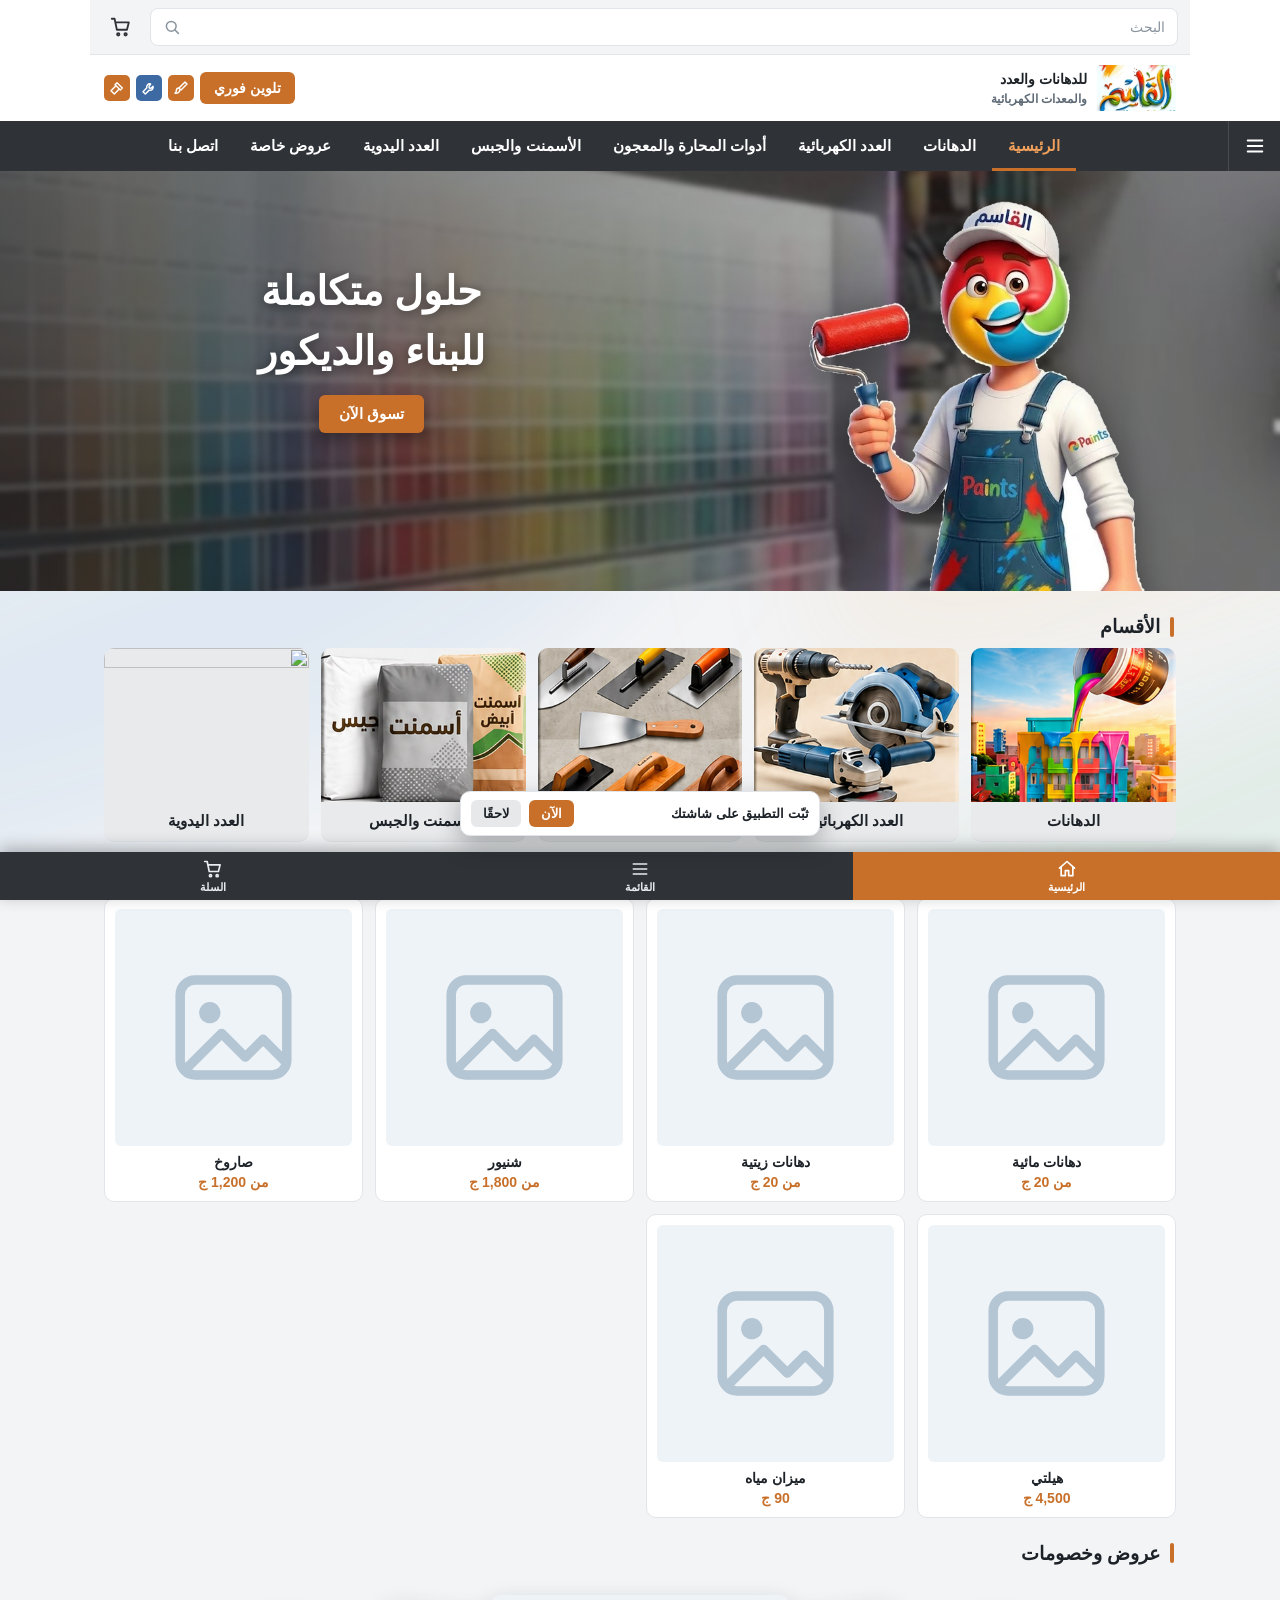
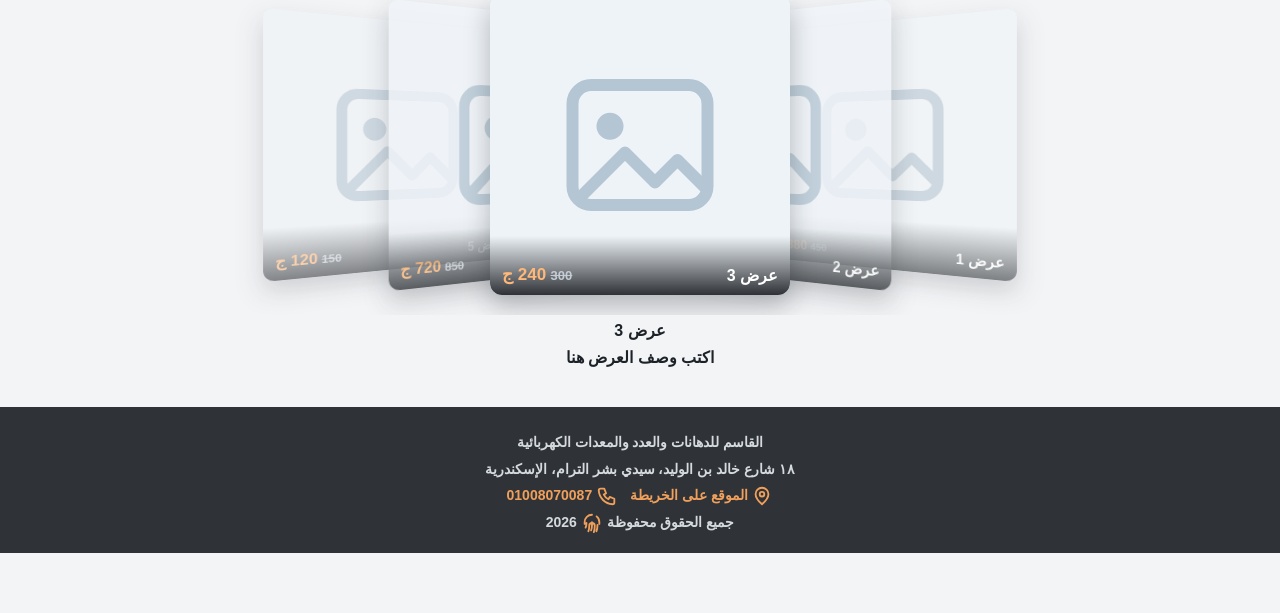
==== index.html @ da6d5236 "Add files via upload" ====
<!DOCTYPE html><html lang="ar" dir="rtl"><head><meta charset="utf-8">
<meta name="viewport" content="width=device-width,initial-scale=1,viewport-fit=cover">
<title>القاسم للدهانات والعدد اليدوية والكهربائية – سيدي بشر، الإسكندرية</title>
<meta name="description" content="الموقع الرسمي لمحل القاسم لبيع الدهانات والعدد اليدوية والعدد الكهربائية الأشهر والأعرق في حي المنتزه والمعروف بجودة المنتجات الأصلية والمعتمدة">
<link rel="canonical" href="__SITE_URL__/">
<meta property="og:type" content="website"><meta property="og:locale" content="ar_EG"><meta property="og:url" content="__SITE_URL__/">
<meta property="og:title" content="محل القاسم للدهانات والعدد اليدوية والكهربائية">
<meta property="og:description" content="الموقع الرسمي لمحل القاسم لبيع الدهانات والعدد اليدوية والعدد الكهربائية الأشهر والأعرق في حي المنتزه والمعروف بجودة المنتجات الأصلية والمعتمدة">
<meta property="og:image" content="__SITE_URL__/assets/images/banner.jpg">
<meta name="twitter:card" content="summary_large_image">
<meta name="theme-color" content="#2f3338">
<link rel="manifest" href="manifest.json"><link rel="apple-touch-icon" href="apple-touch-icon.png"><link rel="icon" href="assets/images/icon-192.png">
<script type="application/ld+json">{"@context":"https://schema.org","@type":"HardwareStore","name":"القاسم للدهانات والعدد والمعدات الكهربائية","url":"__SITE_URL__/","telephone":"+201008070087","image":"__SITE_URL__/assets/images/banner.jpg","address":{"@type":"PostalAddress","streetAddress":"18 شارع خالد بن الوليد، سيدي بشر الترام","addressLocality":"الإسكندرية","addressCountry":"EG"},"geo":{"@type":"GeoCoordinates","latitude":31.253429,"longitude":29.977066},"areaServed":"المنتزه، الإسكندرية"}</script>
<link rel="stylesheet" href="style.css"></head><body class="home">
<svg width="0" height="0" style="position:absolute"><symbol id="i-x" viewBox="0 0 24 24"><path d="M6 6l12 12M18 6L6 18"/></symbol><symbol id="i-search" viewBox="0 0 24 24"><circle cx="11" cy="11" r="6.5"/><path d="M16 16l4.5 4.5"/></symbol><symbol id="i-brush" viewBox="0 0 24 24"><path d="M18 3l3 3-9 9-3-3z"/><path d="M9 12c-3 0-4 2-4 4s-1 3-2 4c4 0 7-1 7-5"/></symbol><symbol id="i-wrench" viewBox="0 0 24 24"><path d="M14.5 6a4.5 4.5 0 0 0-5.7 5.7L3 17.5 6.5 21l5.8-5.8A4.5 4.5 0 0 0 18 9.5l-3 3-2.5-.5-.5-2.5z"/></symbol><symbol id="i-hammer" viewBox="0 0 24 24"><path d="M12 4l8 8-3 3-8-8z"/><path d="M10 9l-7 7 5 5 7-7"/></symbol><symbol id="i-home" viewBox="0 0 24 24"><path d="M3 11l9-8 9 8M5 10v10h5v-6h4v6h5V10"/></symbol><symbol id="i-menu" viewBox="0 0 24 24"><path d="M4 6h16M4 12h16M4 18h16"/></symbol><symbol id="i-cart" viewBox="0 0 24 24"><path d="M2 3h3l2.5 12h11l2-8H6.5"/><circle cx="9" cy="20" r="1.3"/><circle cx="17" cy="20" r="1.3"/></symbol><symbol id="i-back" viewBox="0 0 24 24"><path d="M9 5l7 7-7 7"/></symbol><symbol id="i-pin" viewBox="0 0 24 24"><path d="M12 21s7-6.2 7-11a7 7 0 0 0-14 0c0 4.8 7 11 7 11z"/><circle cx="12" cy="10" r="2.5"/></symbol><symbol id="i-tel" viewBox="0 0 24 24"><path d="M5 4h4l2 5-2.5 1.5a11 11 0 0 0 5 5L15 13l5 2v4a2 2 0 0 1-2 2A16 16 0 0 1 3 6a2 2 0 0 1 2-2z"/></symbol><symbol id="i-fp" viewBox="0 0 24 24"><path d="M12 3a8 8 0 0 0-8 8v2M20 13v-2a8 8 0 0 0-3-6.2M8 21c1-2 1-4 1-6a3 3 0 0 1 6 0c0 3 0 5-1 7M12 11v3c0 2 0 4-1 6M5 17c.7-1.5 1-3 1-5M18 14c0 3-.3 5-1.2 7"/></symbol></svg>
<div id="sp"><video id="sv" src="assets/video/splash.mp4" muted playsinline autoplay></video></div>
<div id="fl"><i></i><i></i><i></i><i></i></div>
<div id="mo" onclick="cmn()"></div>
<div id="mn"><div class="mh"><b>القائمة</b><button onclick="cmn()" aria-label="إغلاق"><svg class="i"><use href="#i-x"/></svg></button></div><h3>عنا</h3><p>ترجمنا خبرة عشرات السنين في مجال الدهانات لنصبح من رواد المجال ونمتلك رصيدًا طيبًا عند جميع المتعاملين، ونسعى باجتهاد للحفاظ على ثقتكم الغالية، ونلتزم بضمان جودة كل منتجاتنا بأسعار لا تقبل المنافسة.</p>
<h3>موقعنا</h3><p>١٨ شارع خالد بن الوليد، سيدي بشر الترام، الإسكندرية</p><p><a id="mp" target="_blank" rel="noopener"><svg class="i"><use href="#i-pin"/></svg> افتح على الخريطة</a></p>
<h3>أرقام التواصل</h3><p>الأرضي: <a id="ln"><svg class="i"><use href="#i-tel"/></svg></a></p><p>الموبايل: <a id="mb"><svg class="i"><use href="#i-tel"/></svg></a></p></div>
<header id="hd"><div class="u"><button class="sb" onclick="srch()"><span>البحث</span><svg class="i"><use href="#i-search"/></svg></button><button class="ic" onclick="cart_()" aria-label="السلة"><svg class="i"><use href="#i-cart"/></svg><span class="bd">0</span></button></div>
<div class="br"><a class="lg" href="#"><img src="assets/images/logo.jpg" alt="القاسم"><div><b>للدهانات والعدد</b>والمعدات الكهربائية</div></a><div class="tq"><button class="tl" onclick="tl()">تلوين فوري</button><span class="ti"><svg class="i"><use href="#i-brush"/></svg></span><span class="ti"><svg class="i"><use href="#i-wrench"/></svg></span><span class="ti"><svg class="i"><use href="#i-hammer"/></svg></span></div></div>
<nav id="nv"><button class="hm" data-m onclick="tm()" aria-label="القائمة"><svg class="i"><use href="#i-menu"/></svg></button><div id="nl"></div></nav></header>
<div id="v"></div>
<footer>القاسم للدهانات والعدد والمعدات الكهربائية<br>١٨ شارع خالد بن الوليد، سيدي بشر الترام، الإسكندرية<br><a id="fm" target="_blank" rel="noopener"><svg class="i"><use href="#i-pin"/></svg> الموقع على الخريطة</a> &nbsp; <a id="ft"><svg class="i"><use href="#i-tel"/></svg></a><br>جميع الحقوق محفوظة <a href="https://mydigital-id.github.io" target="_blank" rel="noopener" aria-label="MyDigital-ID"><svg class="i" style="width:22px;height:22px"><use href="#i-fp"/></svg></a> 2026</footer>
<nav id="bt"><button id="bk" onclick="history.back()"><svg class="i"><use href="#i-back"/></svg><span>رجوع</span></button><button id="bh" onclick="location.hash=''"><svg class="i"><use href="#i-home"/></svg><span>الرئيسية</span></button><button data-m onclick="tm()"><svg class="i"><use href="#i-menu"/></svg><span>القائمة</span></button><button onclick="cart_()"><svg class="i"><use href="#i-cart"/></svg><span class="bd">0</span><span id="bl">السلة</span></button></nav>
<div id="ins"><span>ثبّت التطبيق على شاشتك</span><button onclick="hi();ip?ip.prompt():alert('من قائمة المتصفح اختر «إضافة إلى الشاشة الرئيسية»')">الآن</button><button class="l" onclick="hi()">لاحقًا</button></div>
<div id="ov" onclick="if(event.target==this)cm()"><div id="md"></div></div>
<script src="site-data-loader.js"></script><script src="script.js"></script></body></html>
---- style.css ----
*{box-sizing:border-box;-webkit-tap-highlight-color:transparent}
:root{--ch:#2f3338;--cu:#c8702a;--cu2:#b3601f;--bg:#f3f4f6;--line:#e1e4e8;--ink:#1c2227;--mut:#5f6b76}
body{margin:0;font-family:"Segoe UI","Noto Kufi Arabic","Noto Sans Arabic",Tahoma,Roboto,Arial,sans-serif;font-weight:600;background:var(--bg);color:var(--ink);padding-bottom:calc(60px + env(safe-area-inset-bottom));-webkit-font-smoothing:antialiased}
button,input{font-family:inherit}a{color:inherit}
#fl{position:fixed;inset:0;z-index:0;overflow:hidden;pointer-events:none}
#fl i{position:absolute;border-radius:50%;filter:blur(60px);opacity:.1;will-change:transform;animation:fl 40s ease-in-out infinite alternate}
#fl i:nth-child(1){width:90vmax;height:26vmax;background:#e0524d;top:-4vmax;left:-34vmax;transform:rotate(-24deg)}
#fl i:nth-child(2){width:80vmax;height:22vmax;background:#f2a93b;top:30%;right:-40vmax;transform:rotate(-24deg);animation-duration:46s;animation-direction:alternate-reverse}
#fl i:nth-child(3){width:86vmax;height:24vmax;background:#2f7fd1;bottom:10%;left:-32vmax;transform:rotate(-20deg);animation-duration:43s}
#fl i:nth-child(4){width:80vmax;height:22vmax;background:#4aa56b;bottom:-8vmax;right:-34vmax;transform:rotate(-26deg);animation-duration:50s;animation-direction:alternate-reverse}
@keyframes fl{0%{translate:0 0;scale:1}100%{translate:18vmax 8vmax;scale:1.15}}
@media(prefers-reduced-motion:reduce){#fl i{animation:none}}
svg.i{width:22px;height:22px;stroke:currentColor;fill:none;stroke-width:2;stroke-linecap:round;stroke-linejoin:round}
/* الهيدر */
#hd{position:relative;z-index:2;background:#fff}
.u{display:flex;align-items:center;gap:10px;padding:8px 12px;background:var(--bg);border-bottom:1px solid var(--line)}
.sb{flex:1;display:flex;align-items:center;justify-content:space-between;gap:8px;height:38px;padding:0 12px;border:1px solid var(--line);border-radius:8px;background:#fff;color:#8a949e;font-size:14px}.sb svg.i{width:18px;height:18px}
.ic{position:relative;width:38px;height:38px;border:0;background:none;color:var(--ch);display:grid;place-items:center;padding:0}
.bd{position:absolute;top:-2px;left:-2px;min-width:17px;height:17px;border-radius:9px;background:var(--cu);color:#fff;font-size:10px;font-weight:700;display:grid;place-items:center;padding:0 4px}
.br{display:flex;align-items:center;justify-content:space-between;gap:10px;padding:10px 14px}
.lg{display:flex;align-items:center;gap:10px;text-decoration:none;min-width:0}.lg img{height:46px;width:auto;mix-blend-mode:multiply}.lg div{line-height:1.5;font-size:12px;color:var(--mut);white-space:nowrap}.lg b{display:block;color:var(--ink);font-size:14px;font-weight:800}
.tq{display:flex;align-items:center;gap:6px}.tl{border:0;border-radius:6px;background:var(--cu);color:#fff;font-size:14px;font-weight:800;padding:8px 14px;white-space:nowrap}@media(max-width:419px){.tq .ti{display:none!important}}.tq .ti{width:26px;height:26px;border-radius:5px;background:var(--cu);color:#fff;display:grid;place-items:center}.tq .ti:nth-child(3){background:#3d6aa3}.tq .ti svg.i{width:16px;height:16px;stroke-width:2.2}
#nv{display:flex;align-items:center;background:var(--ch);color:#fff}
.hm{border:0;background:none;color:#fff;width:52px;height:50px;display:grid;place-items:center;flex:none;padding:0;border-left:1px solid rgba(255,255,255,.12)}
#nl{display:flex;overflow-x:auto;scrollbar-width:none;flex:1}#nl::-webkit-scrollbar{display:none}
#nl a{flex:none;padding:0 16px;height:50px;display:flex;align-items:center;color:#fff;text-decoration:none;font-size:15px;font-weight:700;white-space:nowrap;cursor:pointer}#nl a.on{color:#f0a05a;box-shadow:inset 0 -3px 0 var(--cu)}
/* البطل */
#v{position:relative;z-index:1}
.hero{position:relative;height:320px;overflow:hidden;background:#2c3035}
.hb{position:absolute;inset:0;background:url(assets/images/hero-bg.jpg) center/cover;filter:brightness(.8) saturate(.9)}
.hero::before{content:"";position:absolute;inset:0;z-index:1;background:linear-gradient(90deg,rgba(20,24,28,.6),rgba(20,24,28,.15) 70%)}
.ht{position:absolute;z-index:2;top:40px;left:4%;width:46%;text-align:center}.ht h1{margin:0 0 14px;color:#fff;font-size:22px;line-height:1.5;font-weight:800;text-shadow:0 2px 12px rgba(0,0,0,.5)}
.cta{border:0;border-radius:6px;background:var(--cu);color:#fff;font-size:15px;font-weight:800;padding:10px 20px;white-space:nowrap;box-shadow:0 6px 16px rgba(0,0,0,.35)}.cta:active{background:var(--cu2)}
.mc{position:absolute;z-index:2;right:-17%;bottom:-185px;height:450px;width:auto;filter:drop-shadow(0 10px 18px rgba(0,0,0,.4));pointer-events:none}
.wrap{max-width:1100px;margin:0 auto;position:relative}
h2{margin:24px 16px 10px;color:var(--ink);font-weight:800;font-size:19px;display:flex;align-items:center;gap:10px}h2::before{content:"";width:4px;height:20px;border-radius:2px;background:var(--cu)}
.cg{display:grid;grid-template-columns:1fr 1fr;gap:12px;padding:0 14px}
.cc{display:block;background:#e9eaec;border-radius:10px;overflow:hidden;text-decoration:none;text-align:center;font-size:15px;font-weight:800;box-shadow:0 1px 0 var(--line)}.cc:active{filter:brightness(.96)}
.cc img{display:block;width:100%;aspect-ratio:4/3;object-fit:cover}.cc b{display:block;padding:10px 6px 11px}.cc.w{grid-column:1/3}.cc.w img{aspect-ratio:3.1/1}
.fg{display:grid;grid-template-columns:1fr 1fr;gap:12px;padding:0 14px}
.fc{background:#fff;border:1px solid var(--line);border-radius:10px;padding:10px;text-decoration:none;display:block;text-align:center}.fc:active{background:#fafafa}
.fc img{width:100%;aspect-ratio:1;object-fit:contain;display:block;background:#fff;border-radius:6px}.fc b{display:block;margin-top:6px;font-size:14px;line-height:1.5}.fc span{color:var(--cu);font-weight:800;font-size:14px}
/* الأقسام الداخلية */
.g{display:grid;grid-template-columns:1fr 1fr;gap:12px;padding:16px 14px 8px}
.c{background:#fff;border:1px solid var(--line);border-radius:10px;padding:10px;text-align:center;text-decoration:none;display:block;font-weight:700;line-height:1.5}.c:active{background:#fafafa}
.c img{width:100%;aspect-ratio:1;object-fit:contain;border-radius:6px;background:#f6f7f8;margin-bottom:6px;display:block}
/* العروض */
#cf{--w:min(64vw,300px);display:flex;overflow-x:auto;scroll-snap-type:x mandatory;padding:20px calc((100% - var(--w))/2 + var(--w)*.3) 20px;perspective:900px;scrollbar-width:none}#cf::-webkit-scrollbar{display:none}
.o{flex:0 0 var(--w);width:var(--w);margin:0 calc(var(--w)*-.3);scroll-snap-align:center;border-radius:12px;overflow:hidden;background:#fff;box-shadow:0 12px 26px rgba(20,28,36,.28);transition:transform .12s;cursor:pointer}
.oi{position:relative;aspect-ratio:1}.oi img{width:100%;height:100%;object-fit:cover;display:block;background:#eef0f2}
.op{position:absolute;left:0;right:0;bottom:0;padding:28px 12px 10px;background:linear-gradient(transparent,rgba(20,24,28,.88));color:#fff;display:flex;justify-content:space-between;align-items:flex-end;font-weight:700}.op s{color:#c5ccd3;font-size:13px}.op em{font-style:normal;color:#ffb877;font-size:17px;font-weight:800}
#od{text-align:center;padding:2px 24px 10px;min-height:56px;color:var(--ink);line-height:1.7}
s{color:#8a949e}.pr{color:var(--cu);font-weight:800}
footer{position:relative;z-index:1;margin-top:26px;background:var(--ch);color:#d5dadf;text-align:center;padding:22px 14px 18px;font-size:14px;line-height:1.9}footer a{color:#f0a05a;text-decoration:none}footer svg.i{vertical-align:middle}
/* النوافذ */
#ov{position:fixed;inset:0;background:rgba(10,15,20,.55);z-index:50;display:none;align-items:flex-end;justify-content:center}
#md{background:#fff;width:100%;max-width:520px;max-height:90vh;overflow:auto;border-radius:16px 16px 0 0;padding:18px 16px calc(16px + env(safe-area-inset-bottom))}#md h3{margin:0 0 8px;font-weight:800}
.pim img{width:100%;max-height:240px;object-fit:contain;background:#f6f7f8;border-radius:8px;display:block}
.r{display:flex;gap:8px;margin-top:12px}.b,.b2{flex:1;padding:13px;border:0;border-radius:8px;font-size:16px;font-weight:800;background:var(--cu);color:#fff}.b:active{background:var(--cu2)}.b2{background:#e6e8ea;color:var(--ink)}.g2{background:#1faa52}
.lb{margin:14px 0 6px;font-weight:800}.ch,.cl{display:flex;flex-wrap:wrap;gap:8px;margin:6px 0;border-radius:10px;padding:2px}
.nums{display:flex;flex-wrap:wrap;gap:8px}.nb{width:44px;height:44px;border:0;border-radius:8px;background:var(--ch);color:#fff;font-size:18px;font-weight:800}.nb.on{background:var(--cu);box-shadow:0 0 0 3px #fff,0 0 0 5px var(--cu)}
.vd{margin-top:8px;line-height:1.7}.vd p{margin:2px 0;color:var(--mut)}
.chp{border:1.5px solid var(--line);border-radius:8px;padding:7px 12px;background:#fafbfc;font-weight:700;color:var(--ink);min-width:58px}.chp small{display:block;color:var(--cu);font-weight:800}.chp.on{background:var(--ch);color:#fff;border-color:var(--ch)}.chp.on small{color:#ffcf9f}
.cl .sw{width:56px;border:0;background:none;text-align:center;font-size:11px;font-weight:700;color:inherit;padding:0}.cl i{display:block;height:34px;border-radius:8px;border:1.5px solid var(--line);margin-bottom:3px}.sw.on i{border:2px solid var(--ch);box-shadow:0 0 0 2px #fff inset,0 0 0 2px var(--ch)}
#cu,#sq,#tq{width:100%;padding:11px;border:1.5px solid var(--line);border-radius:8px;margin:6px 0;font-size:15px;font-weight:600;background:#fafbfc}#cu:focus,#sq:focus,#tq:focus{outline:2px solid var(--cu);border-color:transparent}
.st{display:flex;align-items:center;gap:12px}.st button{width:36px;height:36px;border-radius:8px;border:1.5px solid var(--line);background:#fff;color:var(--ink);font-size:20px;font-weight:800;padding:0}.st b{min-width:24px;text-align:center;font-size:17px}
.qb{display:flex;align-items:center;justify-content:space-between;margin-top:14px;font-weight:800}
.qr{margin:12px 0;border-radius:10px;padding:2px}.qrow{display:flex;align-items:center;justify-content:space-between;border:1.5px solid var(--line);border-radius:10px;padding:8px 12px;margin:8px 0;background:#fafbfc;font-weight:800}.qrow small{display:block;color:var(--cu)}
.acs{display:flex;gap:10px;overflow-x:auto;padding:4px 2px 8px}.ac{flex:0 0 92px;border:1.5px solid var(--line);border-radius:10px;background:#fff;padding:6px;font-size:12px;font-weight:700;color:var(--ink)}.ac img{width:100%;aspect-ratio:1;object-fit:cover;border-radius:6px;background:#f6f7f8}.ac.on{border-color:var(--cu);box-shadow:0 0 0 2px var(--cu)}
.ad{background:#f6f7f8;border-radius:10px;padding:10px 12px;margin-top:6px;line-height:1.7}.ad p{margin:2px 0;color:var(--mut)}.ad .b{width:100%;margin-top:6px}
.er{color:#c0392b;font-weight:800;min-height:20px;margin-top:6px}.sh{animation:sh .4s}.miss{outline:2px solid #c0392b;outline-offset:2px;animation:sh .4s}
@keyframes sh{20%,60%{transform:translateX(6px)}40%,80%{transform:translateX(-6px)}}
.ci{display:flex;gap:8px;align-items:center;border-bottom:1px solid #eef0f2;padding:10px 0}.ci>div{flex:1}.ci button{width:32px;height:32px;border-radius:8px;border:1.5px solid var(--line);background:#fff;font-weight:700}
.iq{border:1.5px dashed var(--cu);border-radius:8px;padding:4px 8px;margin-top:4px;color:var(--cu2);font-size:13px}
.sr{display:flex;gap:10px;align-items:center;width:100%;border:0;background:none;border-bottom:1px solid #eef0f2;padding:8px 0;text-align:start;font-size:15px;font-weight:700}.sr img{width:48px;height:48px;object-fit:cover;border-radius:6px;background:#f6f7f8}.sr small{display:block;color:var(--mut);font-weight:600}
/* القائمة الجانبية والشريط السفلي */
#mn{position:fixed;top:0;bottom:0;right:-86vw;width:82vw;max-width:340px;background:var(--ch);color:#f0a05a;z-index:40;padding:14px 18px 24px;transition:right .28s;overflow:auto;box-shadow:-6px 0 24px rgba(10,15,20,.4);line-height:1.9}#mn.on{right:0}
#mn h3{color:#f0a05a;margin:16px 0 4px;font-weight:800}#mn p{color:#e3e7ea}#mn a{color:#f0a05a;display:inline-flex;align-items:center;gap:6px;text-decoration:underline}#mn a svg.i{width:18px;height:18px}
.mh{display:flex;align-items:center;justify-content:space-between;border-bottom:1px solid rgba(240,160,90,.3);padding-bottom:10px}.mh b{font-size:18px;font-weight:800}.mh button{width:38px;height:38px;border-radius:8px;border:1.5px solid rgba(240,160,90,.6);background:none;color:#f0a05a;display:grid;place-items:center;padding:0}
#mo{position:fixed;inset:0;background:rgba(6,10,14,.55);z-index:35;opacity:0;pointer-events:none;transition:opacity .25s}#mo.on{opacity:1;pointer-events:auto}
#bt{position:fixed;left:0;right:0;bottom:0;z-index:30;display:none;background:var(--ch);padding:0 0 env(safe-area-inset-bottom);box-shadow:0 -4px 16px rgba(10,15,20,.3)}#bt,body.home #bt{display:flex}
#bt button{flex:1;height:48px;border:0;background:none;color:#e9edf0;font-size:11px;font-weight:700;display:flex;flex-direction:column;align-items:center;justify-content:center;gap:2px;position:relative}#bt button:active{background:rgba(255,255,255,.1)}
body.home #bh{background:var(--cu);color:#fff}#bt svg.i{width:20px;height:20px}body.home #bk{display:none}#bt .bd{top:3px;left:calc(50% + 2px);border:2px solid var(--ch)}
#sp{position:fixed;inset:0;z-index:99;background:#eaf0f4 url(assets/images/bg.jpg) center/cover;transition:opacity .6s}#sp video{width:100%;height:100%;object-fit:contain}
#ins{position:fixed;left:12px;right:12px;bottom:calc(64px + env(safe-area-inset-bottom));z-index:60;max-width:360px;margin:auto;background:#fff;border:1px solid var(--line);border-radius:10px;box-shadow:0 8px 24px rgba(10,15,20,.3);padding:8px 10px;display:none;align-items:center;gap:8px;font-size:13px}#ins span{flex:1}#ins button{border:0;border-radius:6px;padding:6px 12px;font-size:13px;font-weight:700;background:var(--cu);color:#fff}#ins .l{background:#e6e8ea;color:var(--ink)}
/* الحاسوب */
@media(min-width:760px){.hero{height:420px}.ht{top:90px;left:12%;width:34%}.ht h1{font-size:40px}.mc{right:8%;height:640px;bottom:-250px}.cg{grid-template-columns:repeat(5,1fr)}.cc.w{grid-column:auto}.cc.w img{aspect-ratio:4/3}.fg{grid-template-columns:repeat(4,1fr)}.g{grid-template-columns:repeat(4,1fr)}.br,.u{max-width:1100px;margin:0 auto}#nl{justify-content:center}#md{border-radius:16px;margin:auto}#ov{align-items:center}}
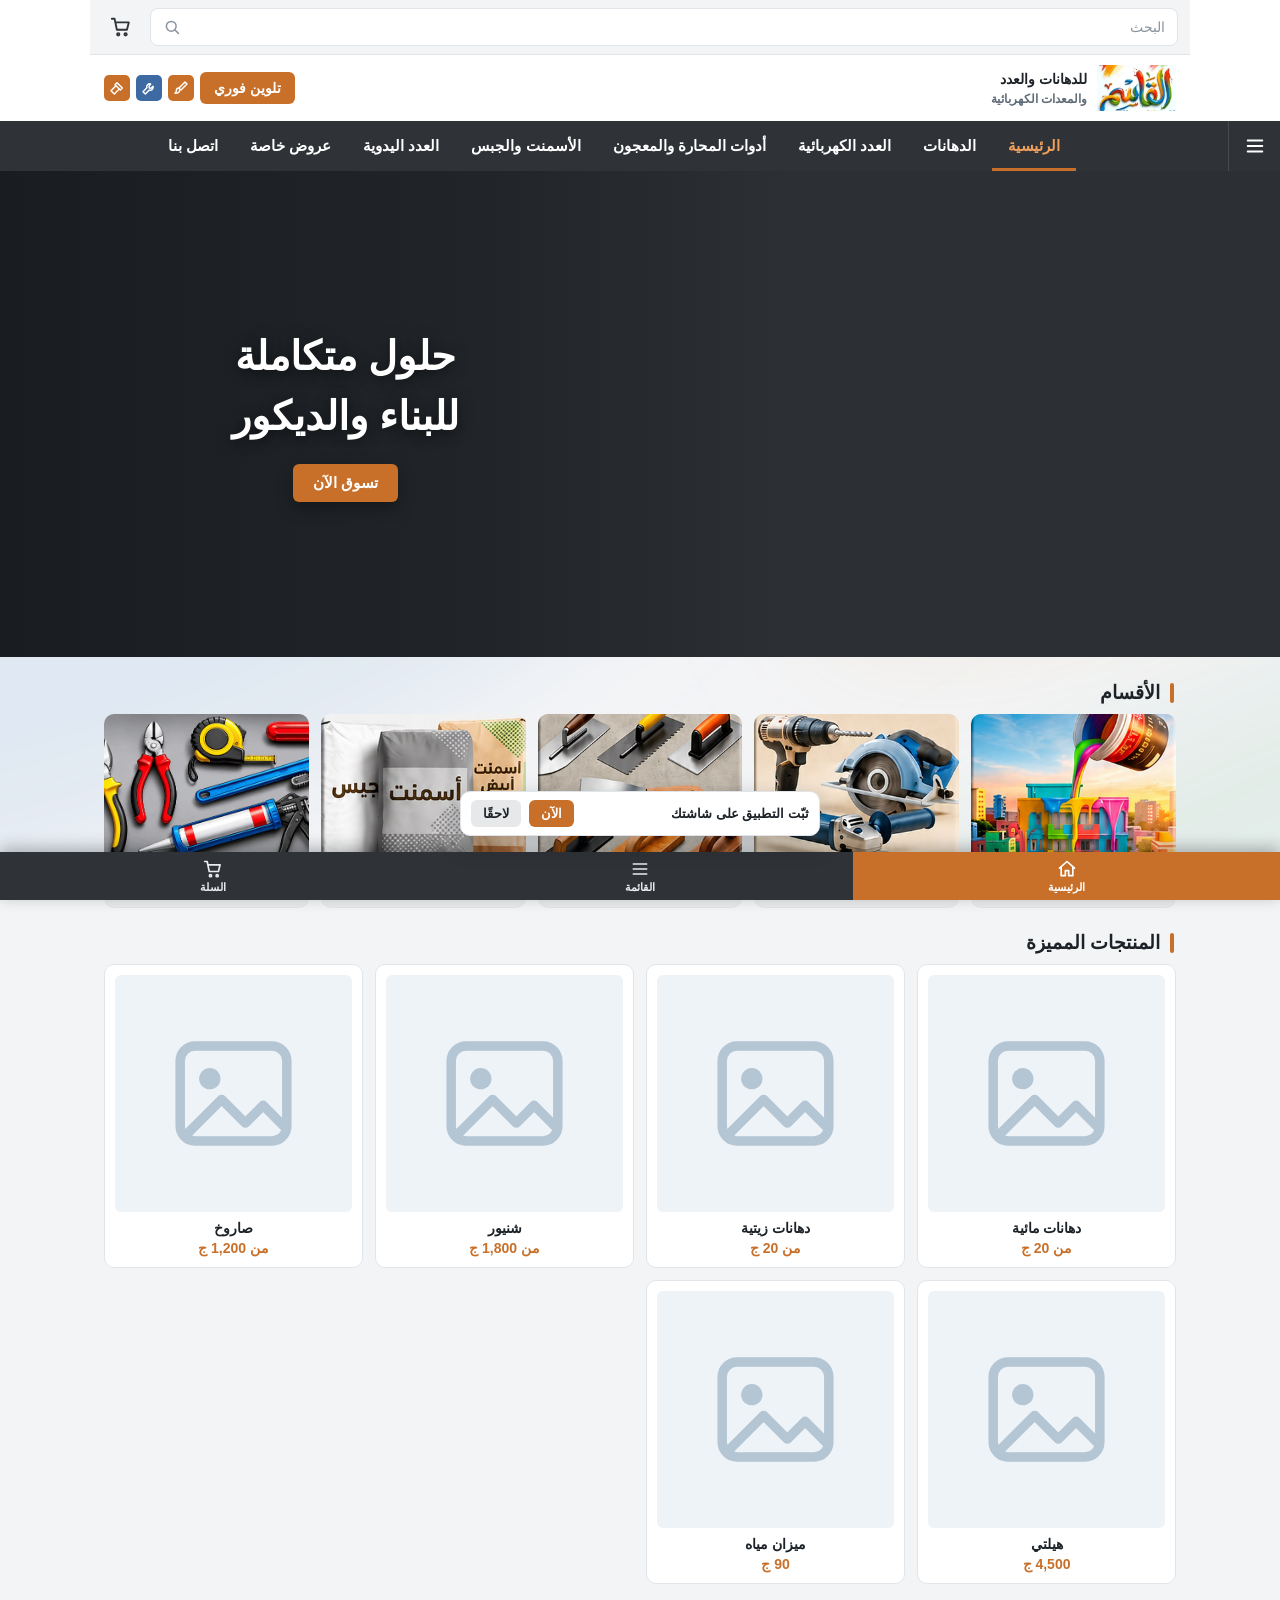
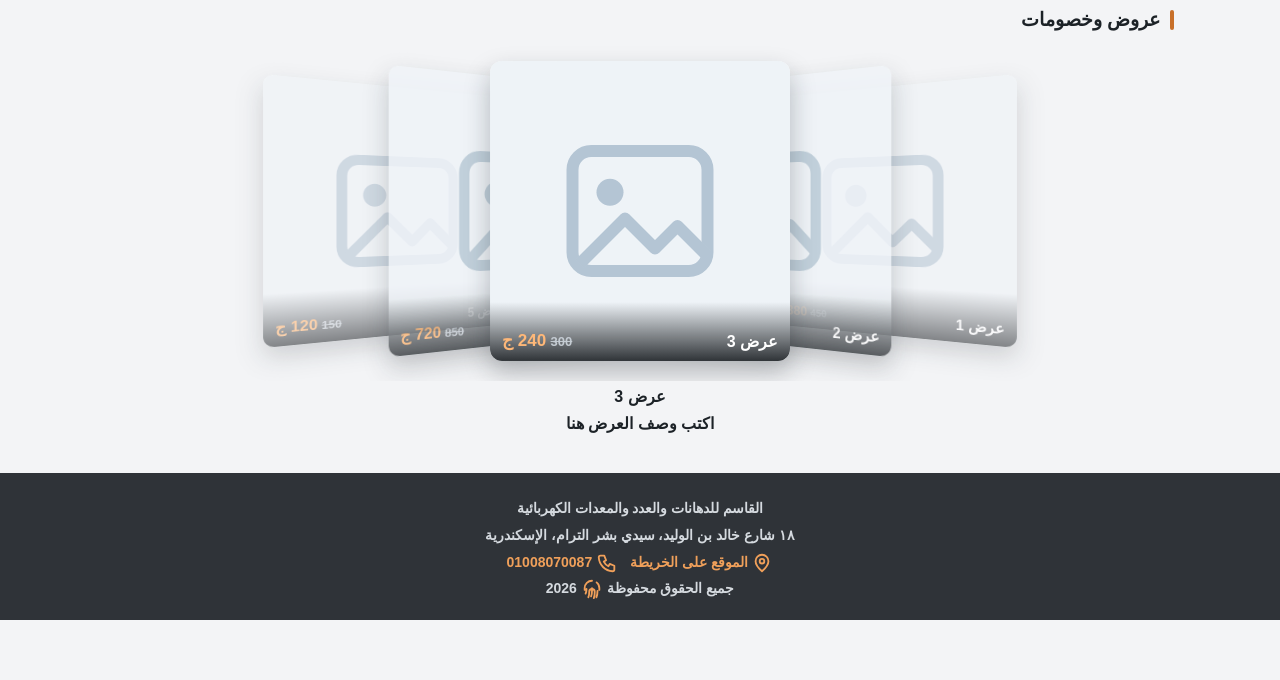
==== commit 16791821: "Add files via upload" ====
--- a/index.html
+++ b/index.html
@@ -2,15 +2,23 @@
 <meta name="viewport" content="width=device-width,initial-scale=1,viewport-fit=cover">
 <title>القاسم للدهانات والعدد اليدوية والكهربائية – سيدي بشر، الإسكندرية</title>
 <meta name="description" content="الموقع الرسمي لمحل القاسم لبيع الدهانات والعدد اليدوية والعدد الكهربائية الأشهر والأعرق في حي المنتزه والمعروف بجودة المنتجات الأصلية والمعتمدة">
-<link rel="canonical" href="__SITE_URL__/">
-<meta property="og:type" content="website"><meta property="og:locale" content="ar_EG"><meta property="og:url" content="__SITE_URL__/">
+<link rel="canonical" href="https://mydigital-id.github.io/alkassem-paints/">
+<meta property="og:type" content="website"><meta property="og:locale" content="ar_EG"><meta property="og:url" content="https://mydigital-id.github.io/alkassem-paints/">
 <meta property="og:title" content="محل القاسم للدهانات والعدد اليدوية والكهربائية">
 <meta property="og:description" content="الموقع الرسمي لمحل القاسم لبيع الدهانات والعدد اليدوية والعدد الكهربائية الأشهر والأعرق في حي المنتزه والمعروف بجودة المنتجات الأصلية والمعتمدة">
-<meta property="og:image" content="__SITE_URL__/assets/images/banner.jpg">
+<meta property="og:image" content="https://mydigital-id.github.io/alkassem-paints/assets/images/og-image.jpg">
+<meta property="og:site_name" content="القاسم للدهانات والعدد">
+<meta property="og:image:secure_url" content="https://mydigital-id.github.io/alkassem-paints/assets/images/og-image.jpg">
+<meta property="og:image:type" content="image/jpeg"><meta property="og:image:width" content="1200"><meta property="og:image:height" content="630">
+<meta property="og:image:alt" content="القاسم للدهانات والعدد والمعدات الكهربائية – سيدي بشر، الإسكندرية">
 <meta name="twitter:card" content="summary_large_image">
+<meta name="twitter:title" content="محل القاسم للدهانات والعدد اليدوية والكهربائية">
+<meta name="twitter:description" content="الموقع الرسمي لمحل القاسم لبيع الدهانات والعدد اليدوية والعدد الكهربائية الأشهر والأعرق في حي المنتزه والمعروف بجودة المنتجات الأصلية والمعتمدة">
+<meta name="twitter:image" content="https://mydigital-id.github.io/alkassem-paints/assets/images/og-image.jpg">
+<link rel="image_src" href="https://mydigital-id.github.io/alkassem-paints/assets/images/og-image.jpg">
 <meta name="theme-color" content="#2f3338">
 <link rel="manifest" href="manifest.json"><link rel="apple-touch-icon" href="apple-touch-icon.png"><link rel="icon" href="assets/images/icon-192.png">
-<script type="application/ld+json">{"@context":"https://schema.org","@type":"HardwareStore","name":"القاسم للدهانات والعدد والمعدات الكهربائية","url":"__SITE_URL__/","telephone":"+201008070087","image":"__SITE_URL__/assets/images/banner.jpg","address":{"@type":"PostalAddress","streetAddress":"18 شارع خالد بن الوليد، سيدي بشر الترام","addressLocality":"الإسكندرية","addressCountry":"EG"},"geo":{"@type":"GeoCoordinates","latitude":31.253429,"longitude":29.977066},"areaServed":"المنتزه، الإسكندرية"}</script>
+<script type="application/ld+json">{"@context":"https://schema.org","@type":"HardwareStore","name":"القاسم للدهانات والعدد والمعدات الكهربائية","url":"https://mydigital-id.github.io/alkassem-paints/","telephone":"+201008070087","image":"https://mydigital-id.github.io/alkassem-paints/assets/images/og-image.jpg","address":{"@type":"PostalAddress","streetAddress":"18 شارع خالد بن الوليد، سيدي بشر الترام","addressLocality":"الإسكندرية","addressCountry":"EG"},"geo":{"@type":"GeoCoordinates","latitude":31.253429,"longitude":29.977066},"areaServed":"المنتزه، الإسكندرية"}</script>
 <link rel="stylesheet" href="style.css"></head><body class="home">
 <svg width="0" height="0" style="position:absolute"><symbol id="i-x" viewBox="0 0 24 24"><path d="M6 6l12 12M18 6L6 18"/></symbol><symbol id="i-search" viewBox="0 0 24 24"><circle cx="11" cy="11" r="6.5"/><path d="M16 16l4.5 4.5"/></symbol><symbol id="i-brush" viewBox="0 0 24 24"><path d="M18 3l3 3-9 9-3-3z"/><path d="M9 12c-3 0-4 2-4 4s-1 3-2 4c4 0 7-1 7-5"/></symbol><symbol id="i-wrench" viewBox="0 0 24 24"><path d="M14.5 6a4.5 4.5 0 0 0-5.7 5.7L3 17.5 6.5 21l5.8-5.8A4.5 4.5 0 0 0 18 9.5l-3 3-2.5-.5-.5-2.5z"/></symbol><symbol id="i-hammer" viewBox="0 0 24 24"><path d="M12 4l8 8-3 3-8-8z"/><path d="M10 9l-7 7 5 5 7-7"/></symbol><symbol id="i-home" viewBox="0 0 24 24"><path d="M3 11l9-8 9 8M5 10v10h5v-6h4v6h5V10"/></symbol><symbol id="i-menu" viewBox="0 0 24 24"><path d="M4 6h16M4 12h16M4 18h16"/></symbol><symbol id="i-cart" viewBox="0 0 24 24"><path d="M2 3h3l2.5 12h11l2-8H6.5"/><circle cx="9" cy="20" r="1.3"/><circle cx="17" cy="20" r="1.3"/></symbol><symbol id="i-back" viewBox="0 0 24 24"><path d="M9 5l7 7-7 7"/></symbol><symbol id="i-pin" viewBox="0 0 24 24"><path d="M12 21s7-6.2 7-11a7 7 0 0 0-14 0c0 4.8 7 11 7 11z"/><circle cx="12" cy="10" r="2.5"/></symbol><symbol id="i-tel" viewBox="0 0 24 24"><path d="M5 4h4l2 5-2.5 1.5a11 11 0 0 0 5 5L15 13l5 2v4a2 2 0 0 1-2 2A16 16 0 0 1 3 6a2 2 0 0 1 2-2z"/></symbol><symbol id="i-fp" viewBox="0 0 24 24"><path d="M12 3a8 8 0 0 0-8 8v2M20 13v-2a8 8 0 0 0-3-6.2M8 21c1-2 1-4 1-6a3 3 0 0 1 6 0c0 3 0 5-1 7M12 11v3c0 2 0 4-1 6M5 17c.7-1.5 1-3 1-5M18 14c0 3-.3 5-1.2 7"/></symbol></svg>
 <div id="sp"><video id="sv" src="assets/video/splash.mp4" muted playsinline autoplay></video></div>
--- a/style.css
+++ b/style.css
@@ -26,12 +26,11 @@
 #nl a{flex:none;padding:0 16px;height:50px;display:flex;align-items:center;color:#fff;text-decoration:none;font-size:15px;font-weight:700;white-space:nowrap;cursor:pointer}#nl a.on{color:#f0a05a;box-shadow:inset 0 -3px 0 var(--cu)}
 /* البطل */
 #v{position:relative;z-index:1}
-.hero{position:relative;height:320px;overflow:hidden;background:#2c3035}
-.hb{position:absolute;inset:0;background:url(assets/images/hero-bg.jpg) center/cover;filter:brightness(.8) saturate(.9)}
-.hero::before{content:"";position:absolute;inset:0;z-index:1;background:linear-gradient(90deg,rgba(20,24,28,.6),rgba(20,24,28,.15) 70%)}
-.ht{position:absolute;z-index:2;top:40px;left:4%;width:46%;text-align:center}.ht h1{margin:0 0 14px;color:#fff;font-size:22px;line-height:1.5;font-weight:800;text-shadow:0 2px 12px rgba(0,0,0,.5)}
+.hero{position:relative;background:#2c3035;overflow:hidden}
+.hb{position:relative;width:100%;aspect-ratio:4/3;max-height:340px;background:url(assets/images/hero.jpg) 62% 30%/cover no-repeat}
+.ht{position:relative;z-index:2;display:flex;align-items:center;justify-content:space-between;gap:12px;padding:14px 16px 16px;background:#2c3035;border-top:3px solid var(--cu)}
+.ht h1{margin:0;color:#fff;font-size:19px;line-height:1.5;font-weight:800}
 .cta{border:0;border-radius:6px;background:var(--cu);color:#fff;font-size:15px;font-weight:800;padding:10px 20px;white-space:nowrap;box-shadow:0 6px 16px rgba(0,0,0,.35)}.cta:active{background:var(--cu2)}
-.mc{position:absolute;z-index:2;right:-17%;bottom:-185px;height:450px;width:auto;filter:drop-shadow(0 10px 18px rgba(0,0,0,.4));pointer-events:none}
 .wrap{max-width:1100px;margin:0 auto;position:relative}
 h2{margin:24px 16px 10px;color:var(--ink);font-weight:800;font-size:19px;display:flex;align-items:center;gap:10px}h2::before{content:"";width:4px;height:20px;border-radius:2px;background:var(--cu)}
 .cg{display:grid;grid-template-columns:1fr 1fr;gap:12px;padding:0 14px}
@@ -84,4 +83,4 @@
 #sp{position:fixed;inset:0;z-index:99;background:#eaf0f4 url(assets/images/bg.jpg) center/cover;transition:opacity .6s}#sp video{width:100%;height:100%;object-fit:contain}
 #ins{position:fixed;left:12px;right:12px;bottom:calc(64px + env(safe-area-inset-bottom));z-index:60;max-width:360px;margin:auto;background:#fff;border:1px solid var(--line);border-radius:10px;box-shadow:0 8px 24px rgba(10,15,20,.3);padding:8px 10px;display:none;align-items:center;gap:8px;font-size:13px}#ins span{flex:1}#ins button{border:0;border-radius:6px;padding:6px 12px;font-size:13px;font-weight:700;background:var(--cu);color:#fff}#ins .l{background:#e6e8ea;color:var(--ink)}
 /* الحاسوب */
-@media(min-width:760px){.hero{height:420px}.ht{top:90px;left:12%;width:34%}.ht h1{font-size:40px}.mc{right:8%;height:640px;bottom:-250px}.cg{grid-template-columns:repeat(5,1fr)}.cc.w{grid-column:auto}.cc.w img{aspect-ratio:4/3}.fg{grid-template-columns:repeat(4,1fr)}.g{grid-template-columns:repeat(4,1fr)}.br,.u{max-width:1100px;margin:0 auto}#nl{justify-content:center}#md{border-radius:16px;margin:auto}#ov{align-items:center}}
+@media(min-width:760px){.hero{height:clamp(380px,38vw,540px)}.hb{position:absolute;inset:0;aspect-ratio:auto;max-height:none;background-position:center 9%}.hero::before{content:"";position:absolute;inset:0;z-index:1;background:linear-gradient(90deg,rgba(20,24,28,.78),rgba(20,24,28,.45) 38%,rgba(20,24,28,0) 62%)}.ht{position:absolute;top:50%;transform:translateY(-50%);left:10%;width:34%;display:block;padding:0;background:none;border:0;text-align:center}.ht h1{font-size:40px;margin:0 0 18px;text-shadow:0 2px 14px rgba(0,0,0,.55)}.cg{grid-template-columns:repeat(5,1fr)}.cc.w{grid-column:auto}.cc.w img{aspect-ratio:4/3}.fg{grid-template-columns:repeat(4,1fr)}.g{grid-template-columns:repeat(4,1fr)}.br,.u{max-width:1100px;margin:0 auto}#nl{justify-content:center}#md{border-radius:16px;margin:auto}#ov{align-items:center}}
